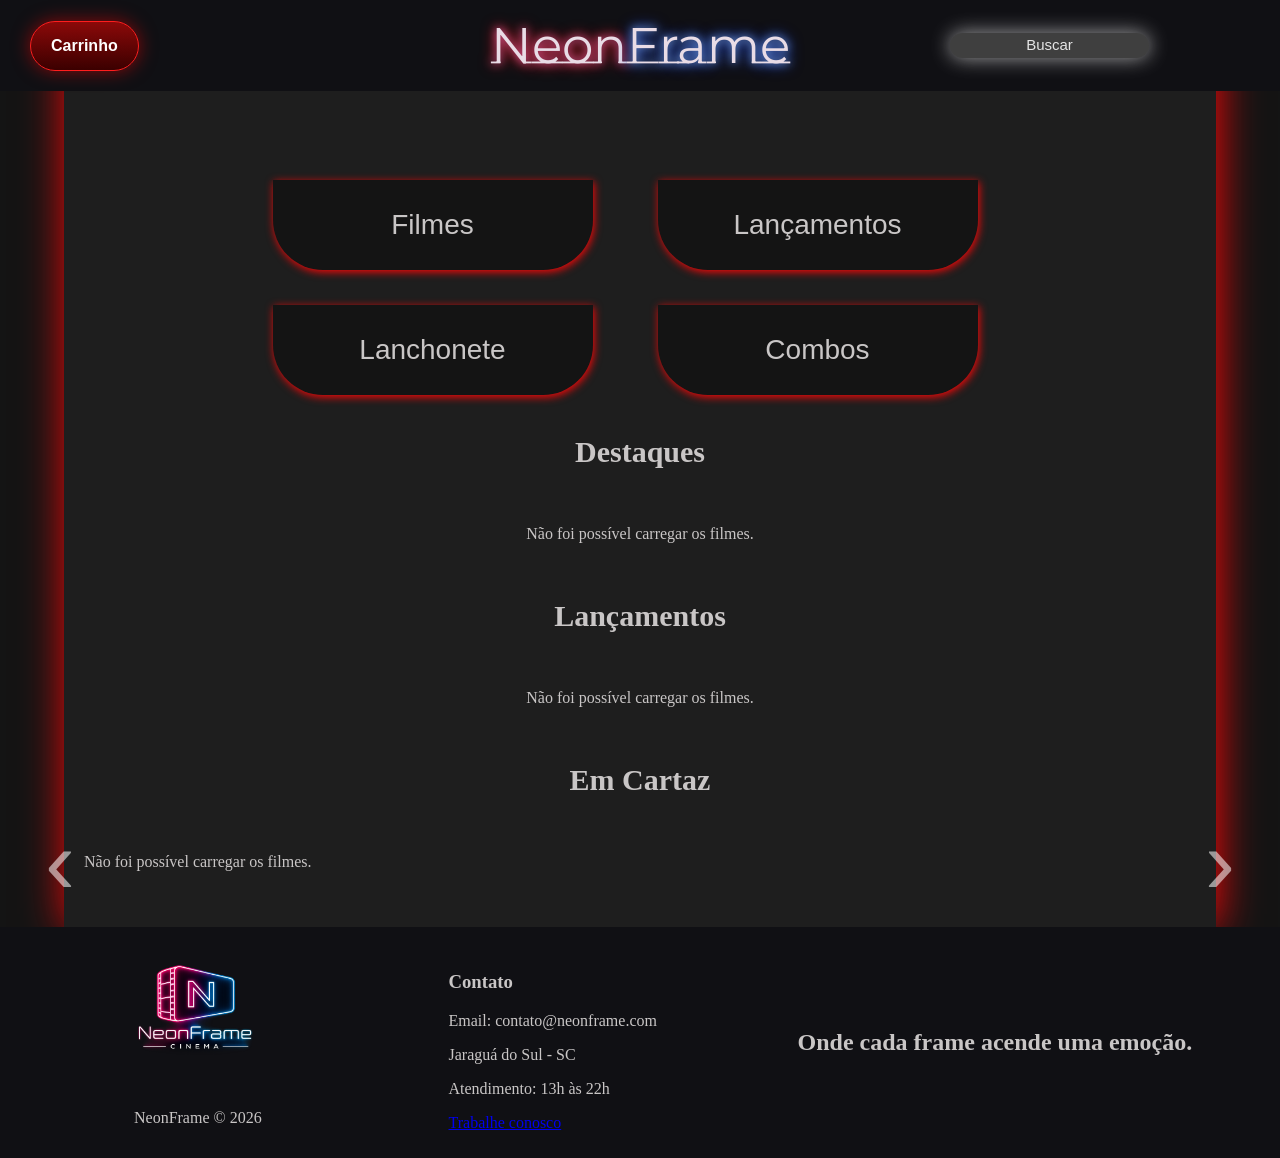
==== index.html @ 59e740fc "Rename home.html to index.html" ====
<!DOCTYPE html>
<html lang="pt-br">

<head>
    <meta charset="UTF-8">
    <meta name="viewport" content="width=device-width, initial-scale=1.0">
    <link rel="stylesheet" href="css/card.css">
    <link rel="stylesheet" href="css/global.css">
    <link rel="preconnect" href="https://fonts.googleapis.com">
    <link rel="preconnect" href="https://fonts.gstatic.com" crossorigin>
    <link
        href="https://fonts.googleapis.com/css2?family=Montserrat+Underline:ital,wght@0,100..900;1,100..900&display=swap"
        rel="stylesheet">

    <title>NeonFrame</title>
</head>

<body>
    <header>

        <div class="left">
            <button class="bc" onclick="window.location.href='carrinho.html'">Carrinho</button>
        </div>

        <div class="nick">
            <h1 class="N">Neon</h1>
            <h1 class="F">Frame</h1>
        </div>

        <div class="right">
            <input type="text" placeholder="Buscar">
        </div>

    </header>

    <main>
        <div class="corpin">
            <section class="selecao">
                <button>Filmes</button>
                <button>Lançamentos</button>
                <button>Lanchonete</button>
                <button>Combos</button>
            </section>
            <h2>Destaques</h2>
            <section class="destaque"></section>
            <h2>Lançamentos</h2>
            <section class="lancamentos"></section>
            <h2>Em Cartaz</h2>
            <div class="carrossel-container">
                <button class="seta seta-esquerda" id="btnVoltarTMDB">‹</button>

                <section class="tmdb-filmes"></section>

                <button class="seta seta-direita" id="btnAvancarTMDB">›</button>
            </div>

        </div>
    </main>

    <footer>

        <div class="logope">
            <img src="img/ChatGPT Image 9 de mai. de 2026, 19_02_57.png" alt="Logo NeonFrame" class="imgLogo">

            <p>NeonFrame © 2026</p>
        </div>

        <div class="cntt">
            <h3>Contato</h3>
            <p>Email: contato@neonframe.com</p>
            <p>Jaraguá do Sul - SC</p>
            <p>Atendimento: 13h às 22h</p>

            <a href="#">Trabalhe conosco</a>
        </div>

        <div class="frase-footer">
            <h2>Onde cada frame acende uma emoção.</h2>
        </div>
    </footer>

    <script src="js/tmbd.js"></script>
</body>

</html>
---- css/card.css ----
.card-filme {
    width: 250px;
    background: #111;
    border-radius: 12px;
    overflow: hidden;
    color: antiquewhite;
    padding: 5px;
}

.card-filme img {
    width: 100%;
    height: 350px;
    object-fit: cover;
    border-radius: 12px;
    display: block;
    box-shadow: 0 0 25px #000000;
}

.card-filme:hover {
    transform: translateY(-8px);
    box-shadow: 0 0 25px #ff000060;
}

.info-filme {
    padding: 18px;
    display: flex;
    flex-direction: column;
    gap: 2px;
}

.info-filme h3 {
    color: #ff2a2a;
    font-size: 22px;
}

.info-filme p {
    color: #d8d8d8;
    font-size: 14px;
    line-height: 1.5;
    margin: 3px;
}

.info-filme button {
    margin-top: 10px;
    padding: 10px;
    border: none;
    border-radius: 10px;
    cursor: pointer;
    font-weight: bold;
    transition: 0.3s;
}

.info-filme button:first-of-type {
    background: #ff2a2a;
    color: white;
}

.info-filme button:first-of-type:hover {
    background: #ff5555;
}

.info-filme button:last-of-type {
    background: #2b2b2b;
    color: white;
}

.info-filme button:last-of-type:hover {
    background: #444;
}

.link-card {
    text-decoration: none;
    color: inherit;
    display: block;
    width: 250px;
}

.linkcard * {
    text-decoration: none;
    color: inherit;
}

.tmdb-filmes .card-filme {
    flex: 0 0 320px;
    width: 320px;
}

.tmdb-filmes .card-filme img {
    height: 460px;
    object-fit: cover;
}

.carrossel-container {
    position: relative;
    display: flex;
    align-items: center;
}

.tmdb-filmes {
    display: flex;
    gap: 24px;
    overflow-x: hidden;
    scroll-behavior: smooth;
    width: 100%;
}

.seta {
    position: absolute;
    z-index: 10;

    background: transparent;
    border: none;

    color: rgba(255, 255, 255, 0.55);
    font-size: 90px;
    font-weight: 200;

    cursor: pointer;
    transition: 0.3s;
}

.seta:hover {
    color: white;
    transform: scale(1.08);
}

.seta-esquerda {
    left: -45px;
}

.seta-direita {
    right: -45px;
}

.destaque,
.promo {
    display: flex;
    justify-content: center;
    gap: 25px;
    flex-wrap: wrap;
}

.promo-card {
    width: 280px;
    background: #111;
    border: 1px solid #8b0000;
    border-radius: 20px;
    padding: 25px;
    box-shadow: 0 0 20px #ff000050;
    text-align: center;
}

.promo-card h3 {
    color: #ff2a2a;
}
---- css/global.css ----
body {
    background-color: #141414;
    color: #c9c6c6;
    margin: 0;
    min-height: 100vh;
    display: flex;
    flex-direction: column;
}

header {
    background-color: #101014;
    padding: 15px 30px;
    align-items: center;
    display: flex;
    justify-content: space-between;
    position: fixed;
    width: 100%;
    top: 0;
    z-index: 1000;
    box-sizing: border-box;
    flex-wrap: wrap;
}

.right input {
    background-color: #3F3F3F;
    color: rgba(229, 229, 229, 0.978);
    border: none;
    box-shadow: 0px 0px 20px #eeeeeea9;
    border-radius: 40px;
    text-align: center;
    padding: 5px 15px;
}

.right input::placeholder {
    color: rgb(229, 229, 229);
    font-size: 15px;
}

.right input:hover,
.right input:focus {
    box-shadow: 0px 0px 30px #ff2b2b;
    transform: scale(1.15);
    transition: 0.3s;
    outline: none;
}

.left,
.right {
    width: 300px;
    display: flex;
    align-items: center;
    gap: 20px;
}

.nick {
    display: flex;
}

.N,
.F {
    font-size: 50px;
    margin: 0;
    color: #e9dce6;
    font-family: "Montserrat Underline", sans-serif;
    font-weight: 400;
    font-style: normal;
}

.N {
    text-shadow: 0 0 10px #f469b1, 0 0 15px #ff0505;
}

.F {
    text-shadow: 0 0 10px #8dbbf9, 0 0 15px #0537ff;
}

.N:hover {
    text-shadow: 0 0 15px #f469b1, 0 0 20px #ff0505;
    transform: scale(1.05);
    cursor: none;
}

.F:hover {
    text-shadow: 0 0 15px #8dbbf9, 0 0 20px #0537ff;
    transform: scale(1.05);
    cursor: none;
}

.bc {
    background: linear-gradient(180deg, #8b0909, #3b0000);
    color: #ffffff;
    border: 1px solid #ff1d1d;
    border-radius: 50px;
    padding: 15px 20px;
    font-size: 16px;
    font-weight: 600;
    box-shadow: 0 0 18px #ff000080;
    cursor: pointer;
    transition: 0.3s;
}

.bc:hover {
    background: linear-gradient(180deg, #ff1c1c, #690000);
    box-shadow: 0 0 28px #ff1c1c;
    transform: scale(1.05);
}

main {
    box-shadow: 2px 1px 40px #FF0707;
    width: min(1200px, 90%);
    flex: 1;
    margin: 0 auto;
}

.corpin {
    background-color: #1E1E1E;
    padding: 180px 20px 40px 20px;
    display: flex;
    flex-direction: column;
    gap: 40px;
}

.corpin h2 {
    font-size: 30px;
    text-align: center;
    margin: 0;
}

.selecao {
    width: fit-content;
    margin: 0 auto;
    display: grid;
    grid-template-columns: repeat(2, 350px);
    gap: 35px;
}

.selecao button {
    width: 320px;
    height: 90px;
    background-color: #141414;
    border-radius: 0 0 50px 50px;
    box-shadow: 1px 2px 8px #FF0707;
    color: #c9c6c6;
    border: none;
    font-size: 28px;
    cursor: pointer;
    transition: 0.3s;
}

.selecao button:hover,
.selecao button:focus {
    box-shadow: 0px 0px 30px #ff2b2b;
    transform: scale(1.08);
}

.destaque,
.lancamentos,
.promo {
    display: flex;
    justify-content: center;
    align-items: stretch;
    gap: 25px;
    flex-wrap: wrap;
}

.promo-card {
    width: 280px;
    background: #111;
    border: 1px solid #8b0000;
    border-radius: 20px;
    padding: 25px;
    box-shadow: 0 0 20px #ff000050;
    text-align: center;
}

.promo-card h3 {
    color: #ff2a2a;
}

footer {
    background-color: #101014;
    display: flex;
    justify-content: space-around;
    align-items: center;
    padding: 15px 30px;
    min-height: 180px;
    flex-wrap: wrap;
    gap: 25px;
}

.imgLogo {
    width: 220px;
    height: auto;
}

.logope {
    text-align: center;
}

@media (max-width: 900px) {
    header {
        position: static;
        justify-content: center;
        gap: 20px;
    }

    .left {
        width: auto;
        justify-content: center;
        order: 1;
    }

    .nick {
        width: 100%;
        justify-content: center;
        order: 2;
    }

    .right {
        width: 100%;
        justify-content: center;
        order: 3;
    }

    main {
        margin-top: 20px;
        width: 92%;
    }

    .selecao {
        grid-template-columns: 1fr;
        width: 90%;
        gap: 25px;
    }

    .selecao button {
        height: 70px;
    }

    footer {
        height: auto;
        text-align: center;
    }

    .imgLogo {
        width: 180px;
    }
}
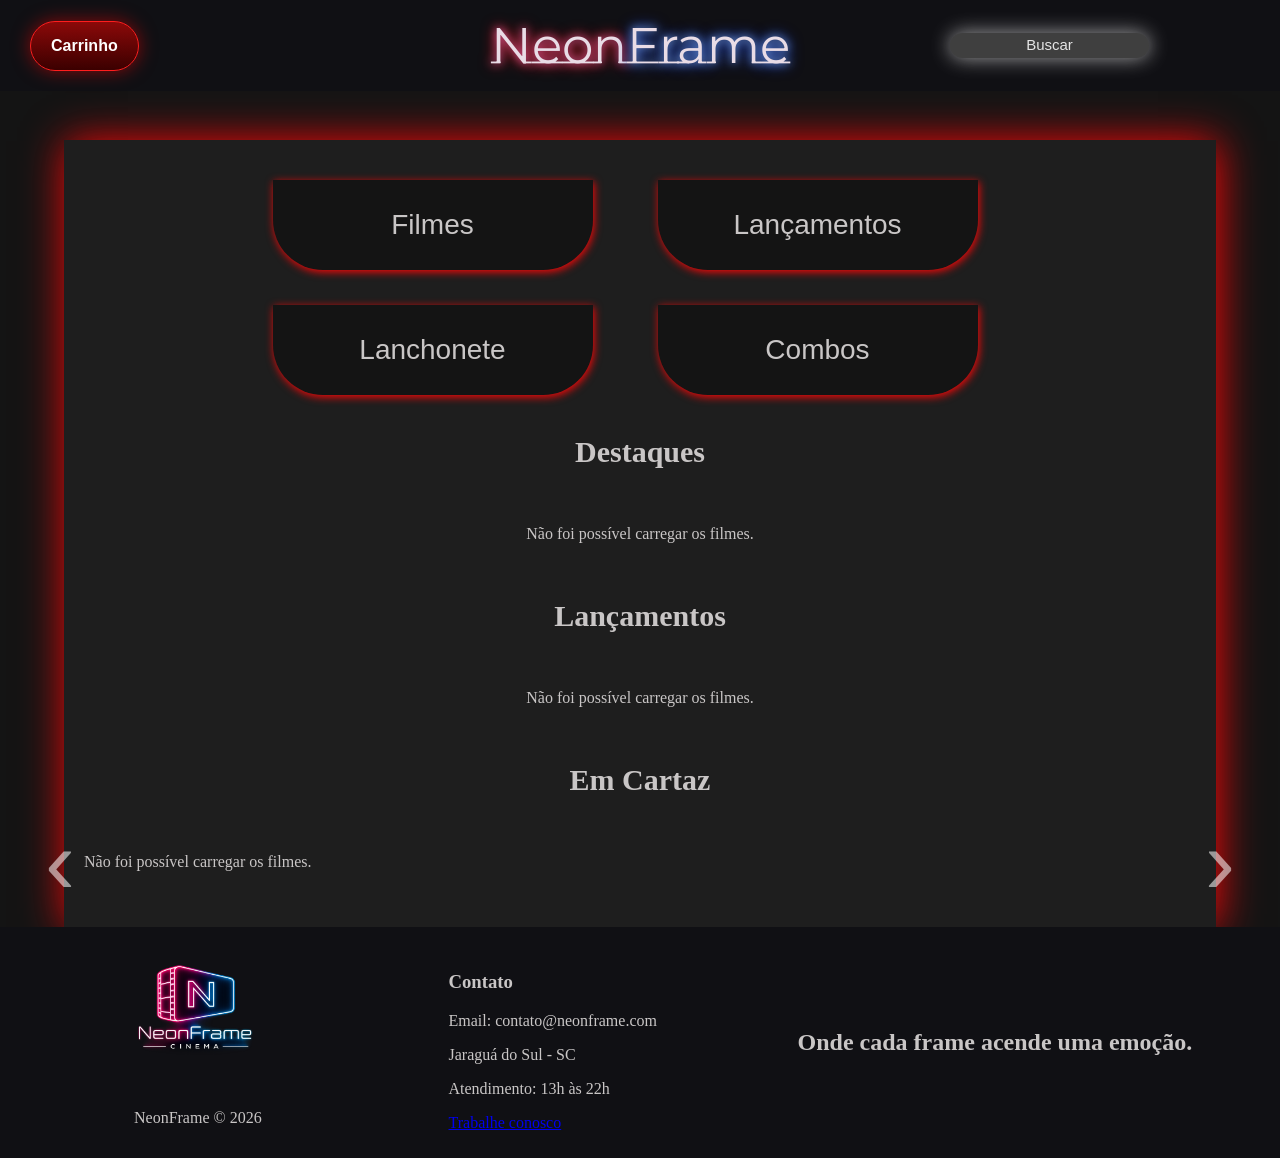
==== commit 80135cee: "correção de index" ====
--- a/index.html
+++ b/index.html
@@ -82,4 +82,4 @@
     <script src="js/tmbd.js"></script>
 </body>
 
-</html>
+</html>
--- a/css/global.css
+++ b/css/global.css
@@ -107,14 +107,14 @@
 
 main {
     box-shadow: 2px 1px 40px #FF0707;
+    margin: 140px auto 0 auto;
     width: min(1200px, 90%);
     flex: 1;
-    margin: 0 auto;
 }
 
 .corpin {
     background-color: #1E1E1E;
-    padding: 180px 20px 40px 20px;
+    padding: 40px 20px;
     display: flex;
     flex-direction: column;
     gap: 40px;
